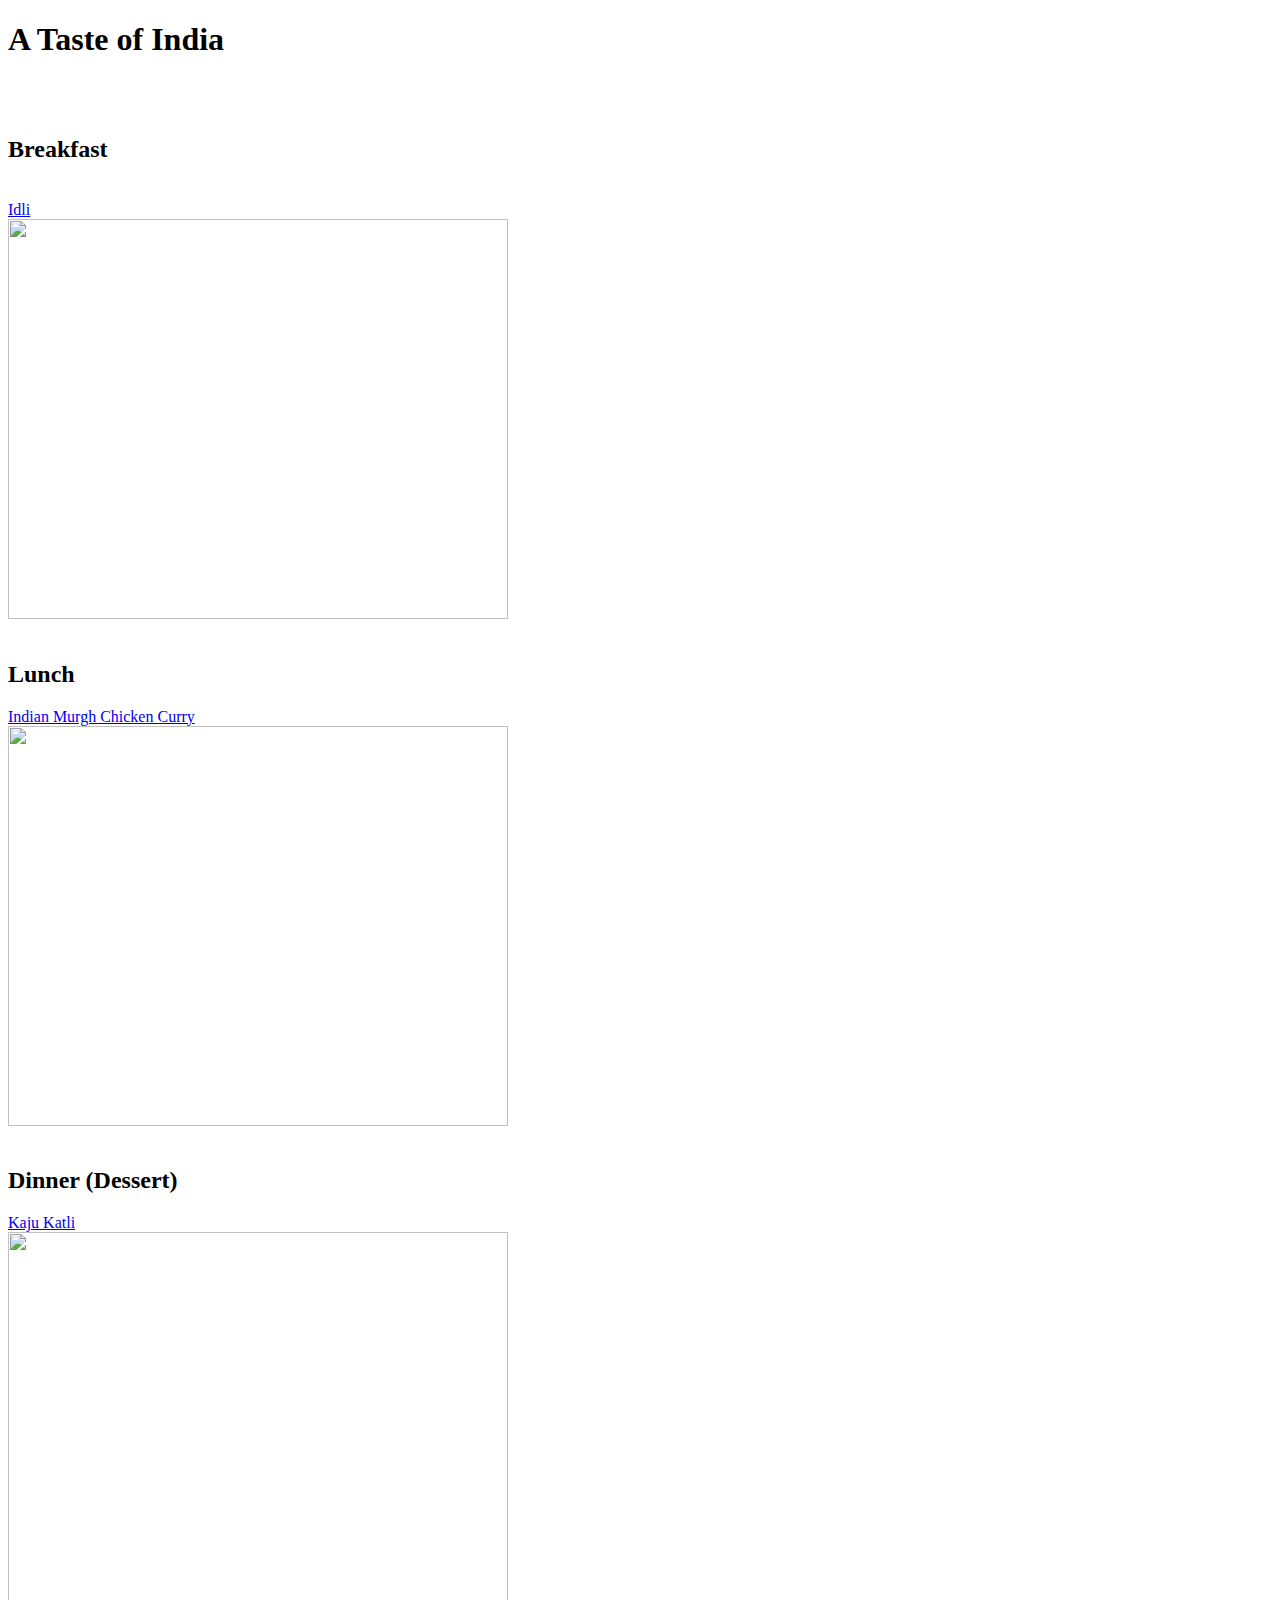
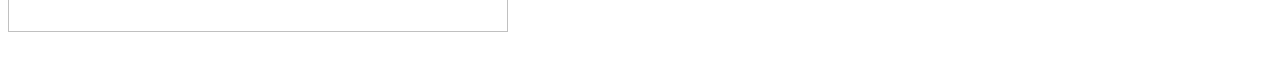
==== recipes/index.html @ 84438e91 "yes" ====
<!DOCTYPE html>
<html lang="en">
  <head>
    <meta charset="UTF-8">
    <title>OdinRecipes</title>
    <link rel="stylesheet" type = "text/css" href="styles.css">
  </head>
  <body>
    <h1>A Taste of India</h1>
    <br><br>

    <h2 class =  "header">Breakfast</h2>
    <br>
    <a href="../odin-recipes/recipes/Idli.html" target="_blank">
      Idli
      <br>
      <img src="https://www.allrecipes.com/thmb/D7HPZGQwg-HhaxQqsKhA3WADkHc=/750x0/filters:no_upscale():max_bytes(150000):strip_icc():format(webp)/8195764-4e3eaeab1ee846aa92795f1d3b633c80.jpg", width=" 500 " height="400"> 
    </a>  
    <br><br>

    <h2 class = "header">Lunch</h2>
    <a href="../odin-recipes/recipes/chicken_curry.html" target="_blank">Indian Murgh Chicken Curry <br><img src="https://imagesvc.meredithcorp.io/v3/mm/image?url=https%3A%2F%2Fpublic-assets.meredithcorp.io%2Ff9c115f01ae5ae1e43d3c32c5d9fc50b%2F1670142228482IMG_1316-1-.jpeg&q=60&c=sc&orient=true&poi=auto&h=512", width=" 500 " height="400"> </a>
    <br><br>

    <h2 class = "header">Dinner (Dessert)</h2>
    <a href="../odin-recipes/recipes/Kaju_katli.html" target="_blank">Kaju Katli <br><img src="https://www.allrecipes.com/thmb/gRnjLAsAEwIVzUE5gEHf_6SBaB8=/750x0/filters:no_upscale():max_bytes(150000):strip_icc():format(webp)/9176618-ea4732a0d0cf4a989f5cb7ca25cee9c0.jpg", width=" 500 " height="400"> </a>
    <br><br>



  </body>
</html>
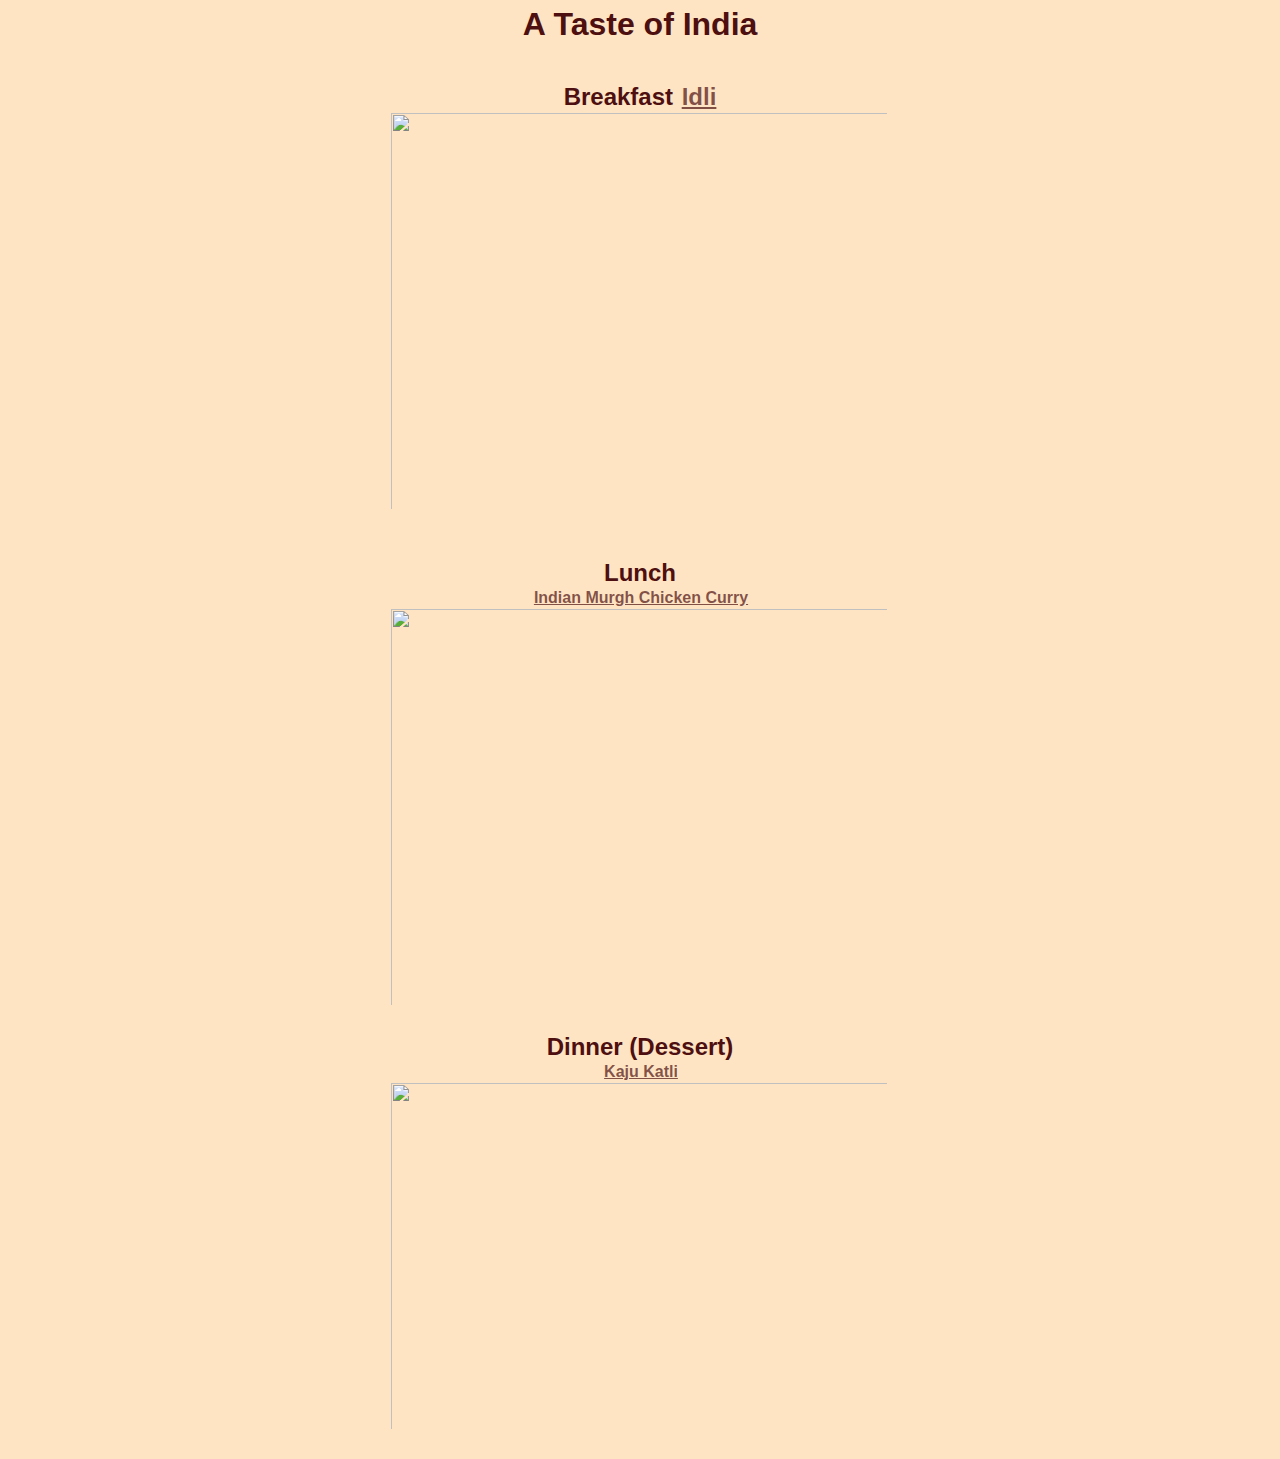
==== commit 19f08fa9: "this" ====
--- a/recipes/index.html
+++ b/recipes/index.html
@@ -3,27 +3,28 @@
   <head>
     <meta charset="UTF-8">
     <title>OdinRecipes</title>
-    <link rel="stylesheet" type = "text/css" href="styles.css">
+    <link rel="stylesheet" type = "text/css" href="styles.css"
   </head>
   <body>
     <h1>A Taste of India</h1>
-    <br><br>
-
-    <h2 class =  "header">Breakfast</h2>
     <br>
-    <a href="../odin-recipes/recipes/Idli.html" target="_blank">
+    <br>
+    <h2 class>Breakfast
+    <a href="../recipes/Idli.html" target="_blank">
       Idli
       <br>
       <img src="https://www.allrecipes.com/thmb/D7HPZGQwg-HhaxQqsKhA3WADkHc=/750x0/filters:no_upscale():max_bytes(150000):strip_icc():format(webp)/8195764-4e3eaeab1ee846aa92795f1d3b633c80.jpg", width=" 500 " height="400"> 
     </a>  
+    </h2>
     <br><br>
 
-    <h2 class = "header">Lunch</h2>
-    <a href="../odin-recipes/recipes/chicken_curry.html" target="_blank">Indian Murgh Chicken Curry <br><img src="https://imagesvc.meredithcorp.io/v3/mm/image?url=https%3A%2F%2Fpublic-assets.meredithcorp.io%2Ff9c115f01ae5ae1e43d3c32c5d9fc50b%2F1670142228482IMG_1316-1-.jpeg&q=60&c=sc&orient=true&poi=auto&h=512", width=" 500 " height="400"> </a>
+
+    <h2 class>Lunch</h2>
+    <a href="../recipes/chicken_curry.html" target="_blank">Indian Murgh Chicken Curry <br><img src="https://imagesvc.meredithcorp.io/v3/mm/image?url=https%3A%2F%2Fpublic-assets.meredithcorp.io%2Ff9c115f01ae5ae1e43d3c32c5d9fc50b%2F1670142228482IMG_1316-1-.jpeg&q=60&c=sc&orient=true&poi=auto&h=512", width=" 500 " height="400"> </a>
     <br><br>
 
-    <h2 class = "header">Dinner (Dessert)</h2>
-    <a href="../odin-recipes/recipes/Kaju_katli.html" target="_blank">Kaju Katli <br><img src="https://www.allrecipes.com/thmb/gRnjLAsAEwIVzUE5gEHf_6SBaB8=/750x0/filters:no_upscale():max_bytes(150000):strip_icc():format(webp)/9176618-ea4732a0d0cf4a989f5cb7ca25cee9c0.jpg", width=" 500 " height="400"> </a>
+    <h2 class >Dinner (Dessert)</h2>
+    <a href="../recipes/Kaju_katli.html" target="_blank">Kaju Katli <br><img src="https://www.allrecipes.com/thmb/gRnjLAsAEwIVzUE5gEHf_6SBaB8=/750x0/filters:no_upscale():max_bytes(150000):strip_icc():format(webp)/9176618-ea4732a0d0cf4a989f5cb7ca25cee9c0.jpg", width=" 500 " height="350"> </a>
     <br><br>
 
 
--- a/recipes/styles.css
+++ b/recipes/styles.css
@@ -0,0 +1,40 @@
+*
+{
+    box-sizing: border-box;
+    background-color: bisque;
+    list-style: none;
+    margin: auto;
+    padding: 2px;
+    text-align: center;
+    position: sticky;
+}
+
+.title_header
+{
+    color: rgba(77, 15, 15, 1);
+    font-family: Arial, Helvetica, sans-serif;
+    font-size: large;
+    position: sticky;
+
+}
+
+h1
+{
+    color: rgba(77, 15, 15, 1);
+    font-family: Arial, Helvetica, sans-serif;
+}
+
+h2
+{
+    color: rgba(77, 15, 15, 1);
+    font-family: Arial, Helvetica, sans-serif;
+}
+
+a
+{
+    color: rgba(77, 15, 15, .7);
+    font-family: Arial, Helvetica, sans-serif;
+    font-weight: bold;
+    
+
+}
